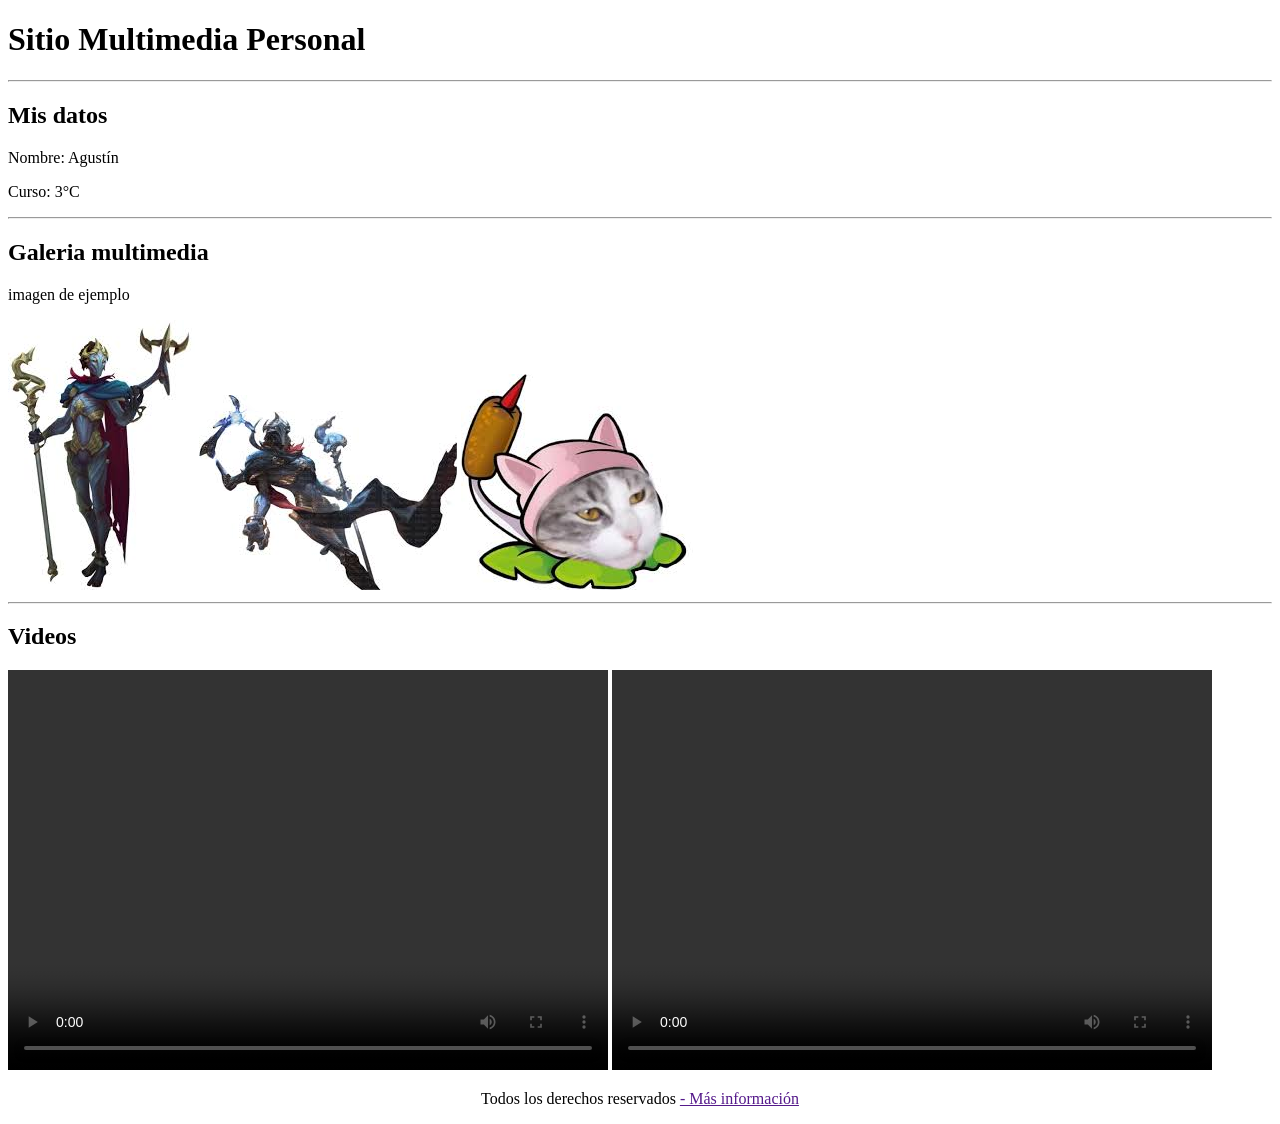
==== 02_img_video/index.html @ b5ee7f35 "tarea" ====
<!DOCTYPE html>
<!-- Declara el tipo de documento. Indica al navegador que usa HTML5 -->
<html lang="es">
<!-- Elemento principal del documento HTML.
lang="es" indica que el contenido está en español -->

<head> <!-- Sección de configuración del documento-->
    <meta charset="UTF-8">
    <!-- Define la codificación de caracteres.
    UTF-8 permite mostrar correctamente tildes, ñ, simbolos, etc -->
    <meta name="viewport" content="width=device-width, initial-scale=1.0">
    <!-- Hace que el sitio sea responsive, 
    adaptándose a diferentes tamaños de pantalla -->
    <title>Practicando HTML - img y video</title>
    <!--Título de la página que aparece en el navegador-->
    <meta name="autor" content="Agustín">
    <!-- Indica quien creo el sitio web-->

    <link rel="stylesheet" href="static/css/style.css">
    <!-- Conexión con hoja CSS de estilos -->
</head>

<body>
    <header> <!-- Encabezado del documento -->
        <h1>Sitio Multimedia Personal</h1>
    </header>
    <hr> <!-- Crea una linea de división -->
    <main> <!-- sección principal del documento -->
        <h2>Mis datos</h2>
        <p>Nombre: Agustín</br> <!-- br es un salto de linea -->
        <p>Curso: 3°C</p>
        <hr>
        <h2>Galeria multimedia</h2>
        <p>imagen de ejemplo</p>
        <img src="static/images/imagen1.jpg" alt="Primera imagen" with="230">
        <img src="static/images/imagen2.jpg" alt="Segunda imagen" with="230">
        <img src="static/images/imagen3.jpg" alt="Tercera imagen" with="230">
        <hr>
        <h2>Videos</h2>
        <video width="600" height="400" controls>
            <source src="static/videos/video1.mp4" type="video/mp4">
        </video>
        <video width="600" height="400" controls>
            <source src="static/videos/video2.mp4" type="video/mp4">
        </video>
    </main>
    <footer>
        <p style="text-align: center;">Todos los derechos reservados
        <a href="">- Más información</a> <!-- etiqueta <a> para vinculos -->
        </p>
    </footer>
</body>

</html>
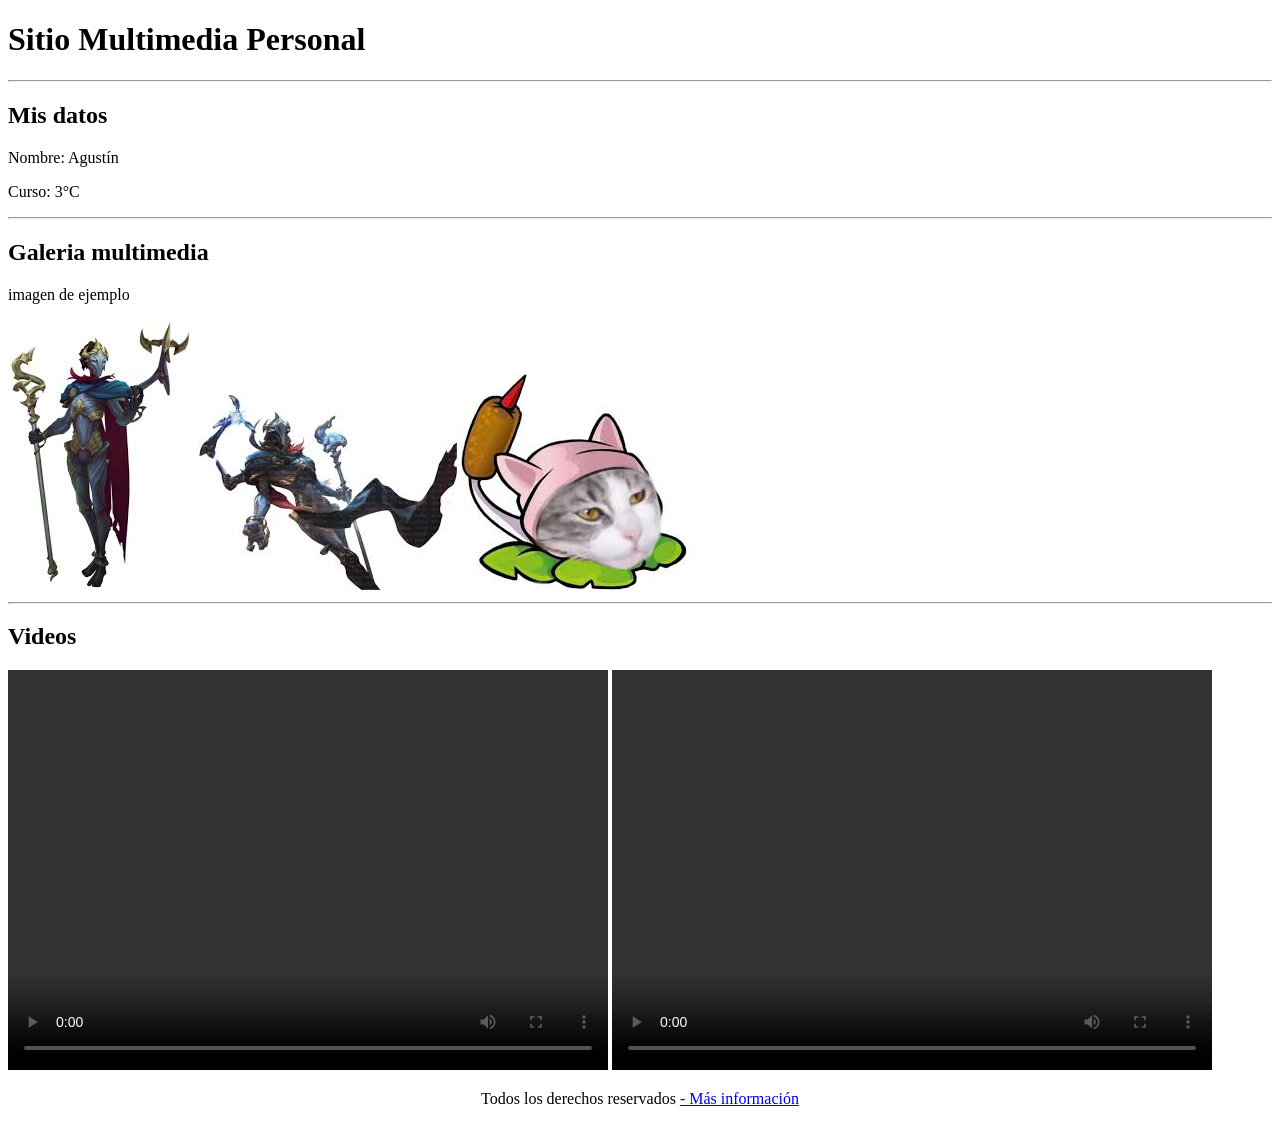
==== commit 4ed30c60: "tares lista" ====
--- a/02_img_video/index.html
+++ b/02_img_video/index.html
@@ -46,7 +46,7 @@
     </main>
     <footer>
         <p style="text-align: center;">Todos los derechos reservados
-        <a href="">- Más información</a> <!-- etiqueta <a> para vinculos -->
+        <a href="https://es.famousbirthdays.com/people/cristianghost.html">- Más información</a> <!-- etiqueta <a> para vinculos -->
         </p>
     </footer>
 </body>
